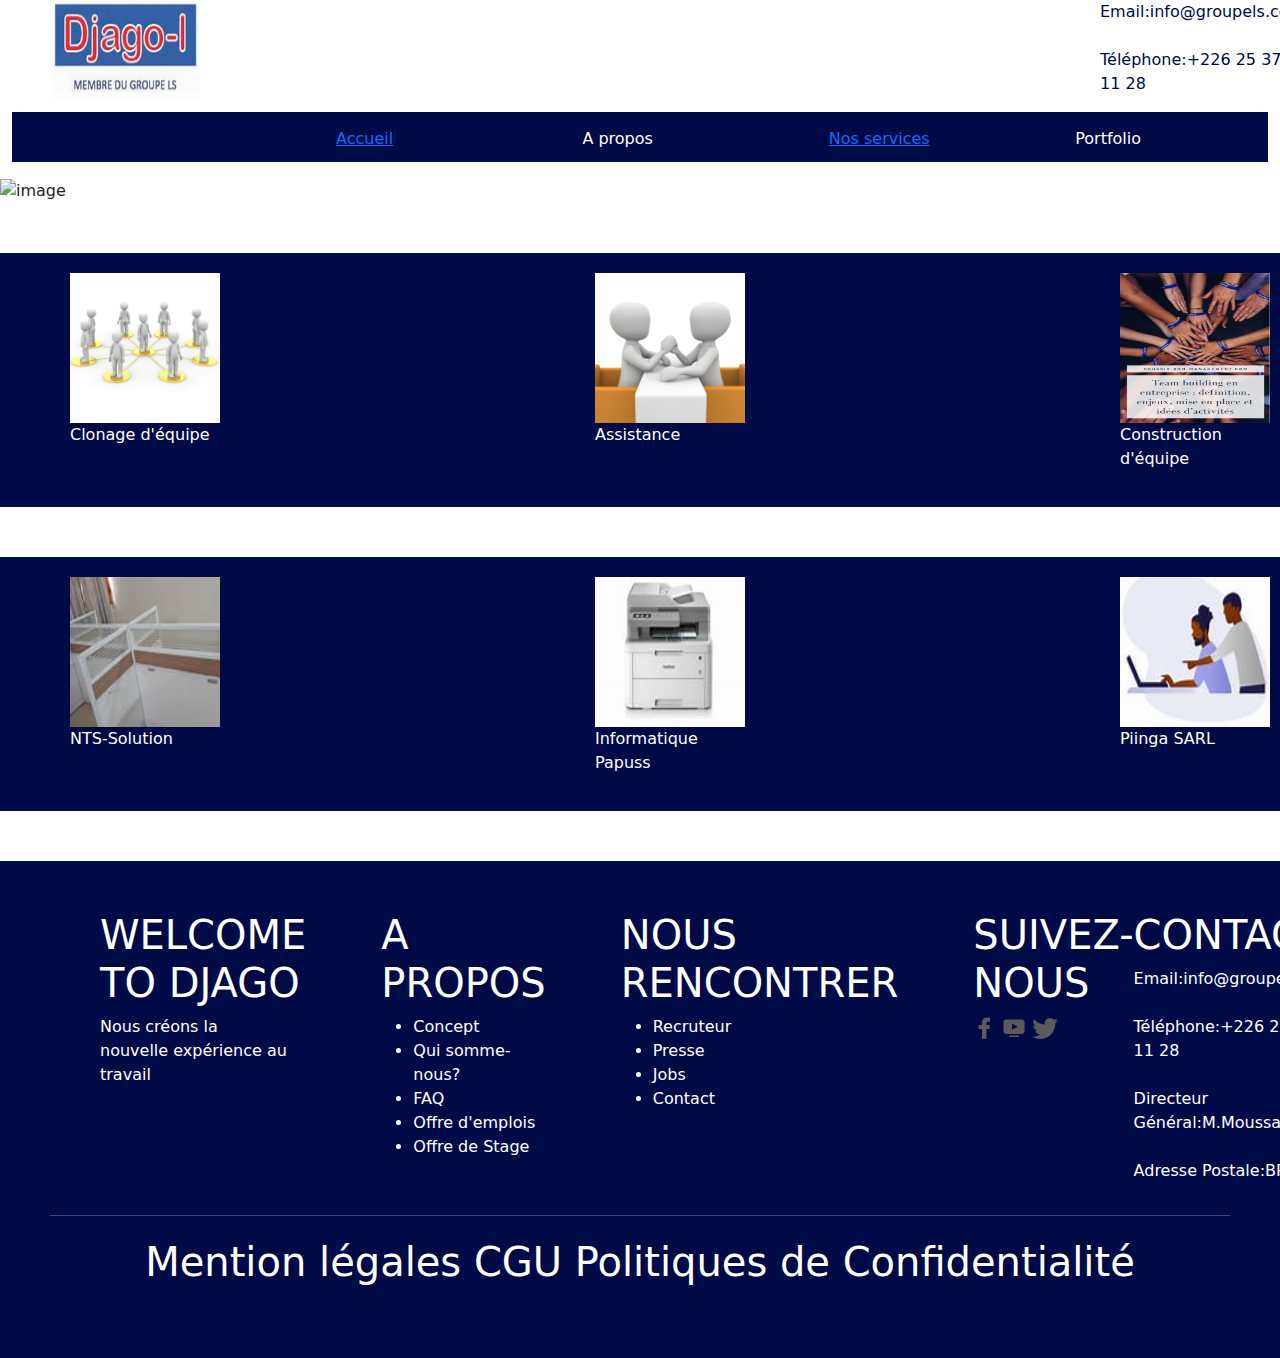
==== Nos_Service.html @ 9f972996 "accueil et nos services" ====
<!DOCTYPE html>
<html lang="en">
    <head>
        <meta charset="UTF-8">
        <title>Nos_service</title>
        <meta http-equiv="X-UA-Compatible" content="IE=edge">
        <meta name="viewport" content="width=device-width, initial-scale=1.0">
        <link rel="stylesheet" href="Bootstrap/Style/bootstrap-5.2.3-dist/css/bootstrap.min.css">
        <link rel="stylesheet" href="Bootstrap/Style/bootstrap-5.2.3-dist/js/bootstrap.min.js">
        <link rel="stylesheet" href="Style.css">
    </head>
    <body>
        <header>
            <section>
                    <div id="A1">
                    <img id="A2" src="Images/th.jpg" alt="image" width="150" height="100">
                    <p id="AA">Email:info@groupels.com<br><br>Téléphone:+226 25 37 11 28
                    </p>
                    </div>
                <div class="container-fluid">
                <nav>
                    <ul id="A3" class="container-fluid">
                        <li class="A4 container-fluid"><a href="Acueil.html">Accueil</a></li>
                        <li class="A4 container-fluid">A propos</li>
                        <li class="A4 container-fluid"><a href="Nos_Service.html">Nos services</a></li>
                        <li class="A4 container-fluid">Portfolio</li>
                        <li class="A4 container-fluid"><a href="#pied">Contact</a></li>
                    </ul>
                </nav></div>
            </section>
        </header>
        <section>
            <img src="Images/marketing.jpg" alt="image" width="1330" height="500">
        </section>
        <section class="B1">
            <div class="B2">
                <img class="bruno" src="Images/clonage.jpg" alt="image" width="150" height="150">
                <p>Clonage d'équipe</p>
            </div>
            <div class="B3">
                <img class="bruno" src="Images/duo.jpg" alt="image" width="150" height="150">
                <p>Assistance</p>
            </div>
            <div class="B4">
                <img class="bruno" src="Images/equipe.png" alt="image" width="150" height="150">
                <p>Construction d'équipe</p>
            </div>
        </section>
        <section class="B1">
            <div class="B2">
                <img class="bruno" src="Images/tth.jpg" alt="image" width="150" height="150">
                <p>NTS-Solution</p>
            </div>
            <div class="B3">
                <img class="bruno" src="Images/ttth.jpg" alt="image" width="150" height="150">
                <p>Informatique Papuss</p>
            </div>
            <div class="B4">
                <img class="bruno" src="Images/img.jpg" alt="image" width="150" height="150">
                <p>Piinga SARL</p>
            </div>
        </section>
        <footer>
            <section id="footer">
            <div class="">
                <h1>WELCOME<br>TO DJAGO</h1>
                <p>Nous créons la <br>nouvelle expérience au travail</p>
            </div>
            <div class="foot">
                <h1>A PROPOS</h1>
                <ul>
                    <li>Concept</li>
                    <li>Qui somme-nous?</li>
                    <li>FAQ</li>
                    <li>Offre d'emplois</li>
                    <li>Offre de Stage</li>
                </ul>
            </div>
            <div class="foot">
                <h1>NOUS RENCONTRER</h1>
                <ul>
                    <li>Recruteur</li>
                    <li>Presse</li>
                    <li>Jobs</li>
                    <li>Contact</li>
                </ul>
            </div>
            <div class="foot">
                <h1>SUIVEZ-NOUS</h1>
                <img src="Images/facebook.png" alt="iamge">
                <img src="Images/youtube.png" alt="image">
                <img src="Images/twitter.png" alt="image">
            </div>
            <div>
                <h1>CONTACT</h1>
                <p>Email:info@groupels.com<br><br>Téléphone:+226 25 37 11 28<br><br>Directeur Général:M.Moussa KONE
                    <br><br>Adresse Postale:BP13943</p>
            </div>
            </section>
            <hr>
            <p id="feet">Mention légales CGU Politiques de Confidentialité</p>
        </footer>
    </body>
</html>
---- Style.css ----
html{
    overflow-y:auto;
    overflow-x: hidden;
}
body{
    margin: 0px;
    padding: 0px;
}
#A2{
    margin-left: 50px;
}
#AA{
    margin-left: 900px;
}
#A1{
    display: flex;color:#000A47;
}
nav{
    background-color: #000A47;
    color:white;
}
#A3{
    display: flex;
    list-style-type: none;
    height:50px;
    margin-left: 200px;
    padding-top:15px;
}
.A4:hover{
    color: blue;
    font-size: 10px;
}
.A4{
    margin-left: 100px;
}
/*footer*/
#footer{
    display: flex;
    margin-left: 50px;
}
footer{
    background-color: #000A47;padding: 50px;color: white;
}
.foot{
    margin-left: 75px;
}
#feet,.fee{text-align: center;font-size: 40px;}
/*fin footer*/
.section1{
    display: flex;
    background-color: #f5f5f5;
}
#moi{
    margin-left: 50px;
    margin-top: 50px;
    margin-bottom: 50px;
    background-color:grey;
    text-align: justify;
    width:800px;
}
#toi{
    margin-left: 300px;
    margin-top: 50px;
}
#gestion{
    display: flex;
}
#gestion1{
    margin-left:50px;
}
#gestion2{
    width:500px;
    background-color: grey;
    text-align: justify;
    margin-left:400px;
    margin-bottom: 75px;
}
#sec{background-color: antiquewhite;}
#gestion2:hover,#moi:hover{
    color: white;
}
/*Nos services*/
.B1{
    display: flex;
    margin-bottom: 50px;
    margin-top: 50px;
    background-color: #000A47;
    padding: 20px;
    color: white;
}
.B2{
    margin-left:50px ;
}
.B3{
    margin-left: 375px;
}
.B4{
    margin-left: 375px;
}
.bruno:hover{
    width:200px;
    height: 200px;
}
/*Nos services*/
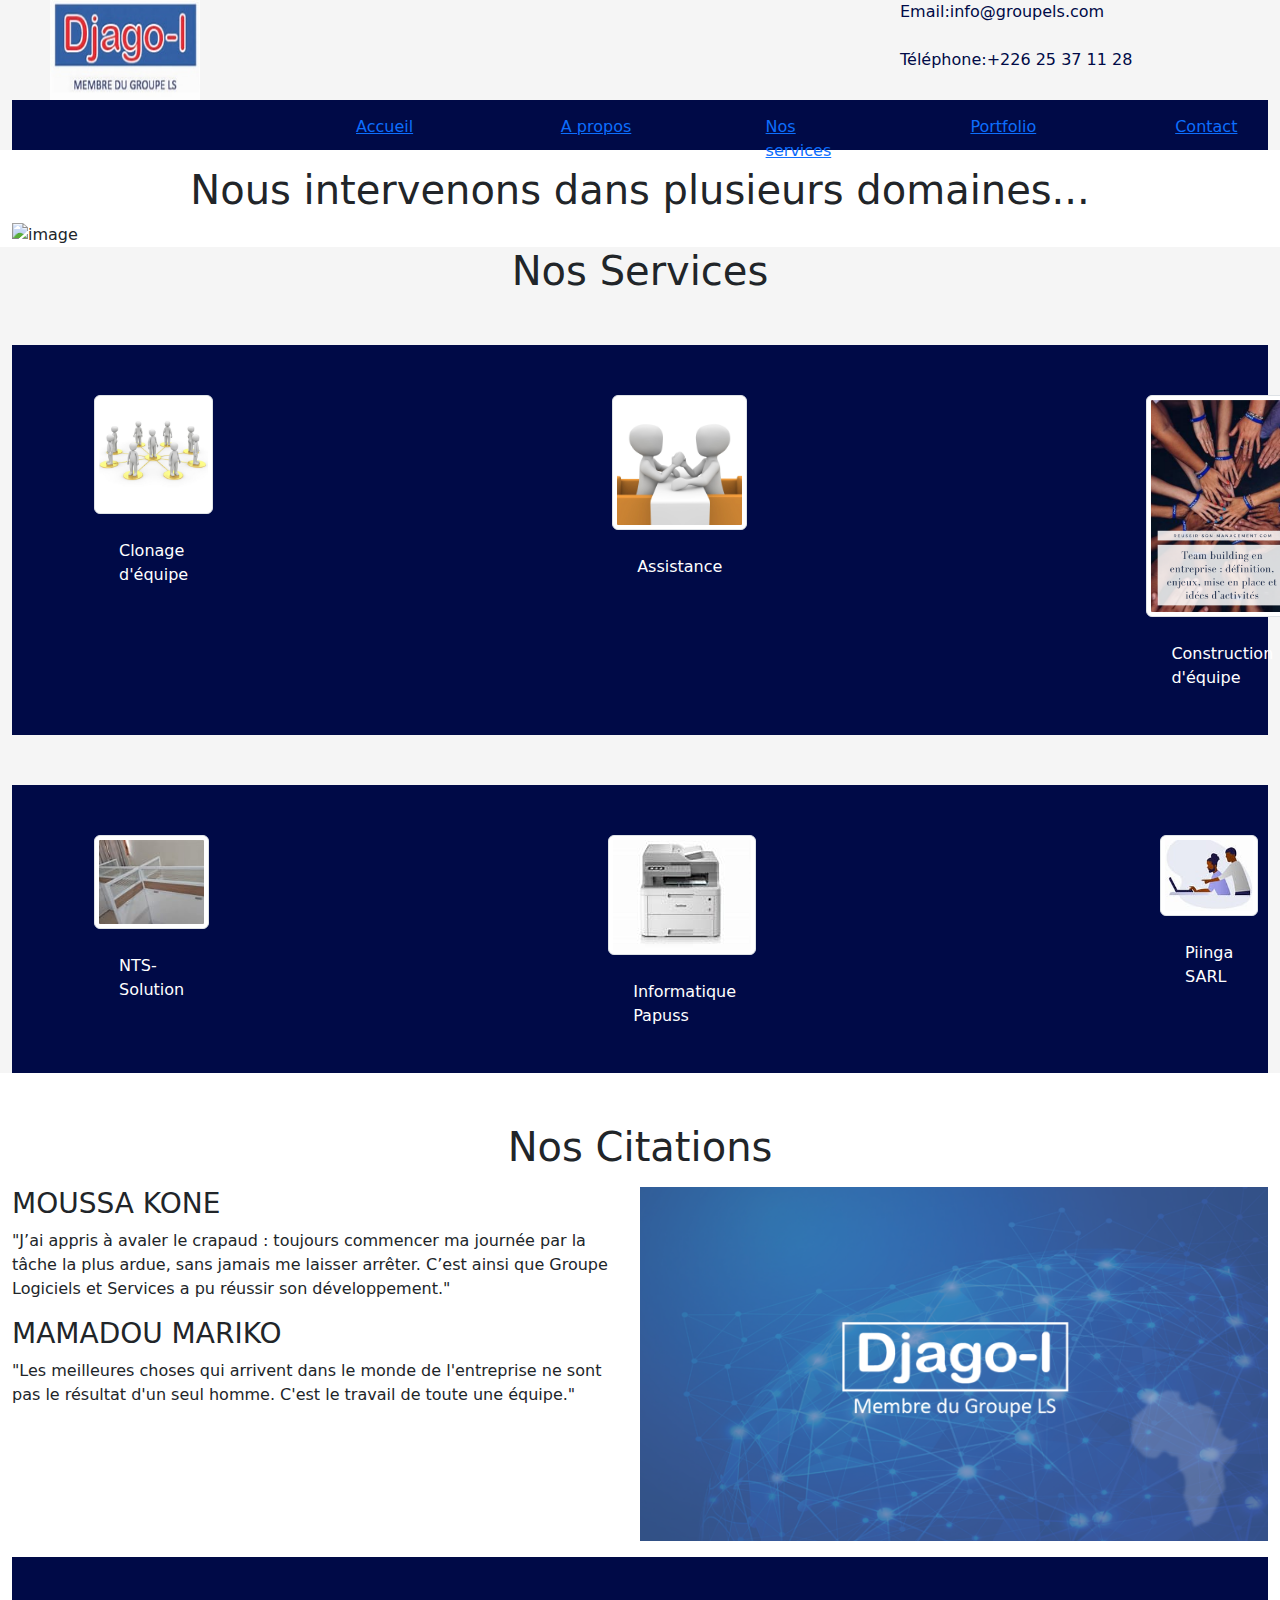
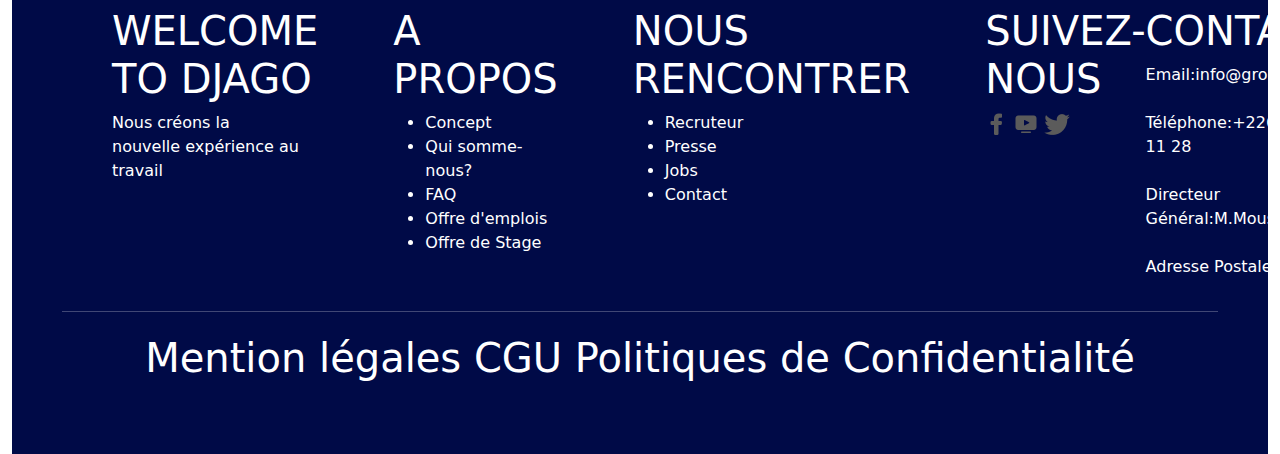
==== commit 4d2b8276: "le site de djago" ====
--- a/Nos_Service.html
+++ b/Nos_Service.html
@@ -19,48 +19,73 @@
                     </div>
                 <div class="container-fluid">
                 <nav>
-                    <ul id="A3" class="container-fluid">
-                        <li class="A4 container-fluid"><a href="Acueil.html">Accueil</a></li>
-                        <li class="A4 container-fluid">A propos</li>
+                    <ul id="A3">
+                        <li class="A4 container-fluid"><a href="index.html">Accueil</a></li>
+                        <li class="A4 container-fluid"><a href="a_propos.html"> A propos</a></li>
                         <li class="A4 container-fluid"><a href="Nos_Service.html">Nos services</a></li>
-                        <li class="A4 container-fluid">Portfolio</li>
+                        <li class="A4 container-fluid"><a href="portfolio.html">Portfolio</li></a>
                         <li class="A4 container-fluid"><a href="#pied">Contact</a></li>
                     </ul>
                 </nav></div>
             </section>
         </header>
-        <section>
-            <img src="Images/marketing.jpg" alt="image" width="1330" height="500">
+        <div class="container">
+            <h1 class="centre">Nous intervenons dans plusieurs domaines...</h1>
+        </div>
+        <section class="container-fluid">
+            <img src="Images/marketing.jpg" alt="image" class="img-fluid">
         </section>
-        <section class="B1">
-            <div class="B2">
-                <img class="bruno" src="Images/clonage.jpg" alt="image" width="150" height="150">
-                <p>Clonage d'équipe</p>
+        <div id="back">
+        <div class="container-fluid">
+            <h1 class="container-fluid centre">Nos Services</h1>
+        <section class="B1 container-fluid">
+            <div class="B2 container-fluid">
+                <img class="bruno img-thumbnail" src="Images/clonage.jpg" alt="image">
+                <p class="yao">Clonage d'équipe</p>
             </div>
-            <div class="B3">
-                <img class="bruno" src="Images/duo.jpg" alt="image" width="150" height="150">
-                <p>Assistance</p>
+            <div class="B3 container-fluid">
+                <img class="bruno img-thumbnail" src="Images/duo.jpg" alt="image">
+                <p class="yao">Assistance</p>
             </div>
-            <div class="B4">
-                <img class="bruno" src="Images/equipe.png" alt="image" width="150" height="150">
-                <p>Construction d'équipe</p>
+            <div class="B4 container-fluid">
+                <img class="bruno img-thumbnail" src="Images/equipe.png" alt="image">
+                <p class="yao">Construction d'équipe</p>
             </div>
         </section>
-        <section class="B1">
-            <div class="B2">
-                <img class="bruno" src="Images/tth.jpg" alt="image" width="150" height="150">
-                <p>NTS-Solution</p>
+        <section class="B1 container-fluid">
+            <div class="B2 container-fluid">
+                <img class="bruno img-thumbnail" src="Images/tth.jpg" alt="image">
+                <p class="yao">NTS-Solution</p>
             </div>
-            <div class="B3">
-                <img class="bruno" src="Images/ttth.jpg" alt="image" width="150" height="150">
-                <p>Informatique Papuss</p>
+            <div class="B3 container">
+                <img class="bruno img-thumbnail" src="Images/ttth.jpg" alt="image">
+                <p class="yao">Informatique Papuss</p>
             </div>
-            <div class="B4">
-                <img class="bruno" src="Images/img.jpg" alt="image" width="150" height="150">
-                <p>Piinga SARL</p>
+            <div class="B4 container-fluid">
+                <img class="bruno img-thumbnail" src="Images/img.jpg" alt="image">
+                <p class="yao">Piinga SARL</p>
             </div>
-        </section>
-        <footer>
+        </section></div></div>
+        <h1 class="container centre">Nos Citations</h1>
+        <div class="clearfix container-fluid">
+            <img src="Images/Capture d’écran 2023-04-12 060036.png" class="col-md-6 float-md-end mb-3 ms-md-3" alt="...">
+          
+            <p>
+                <h3>MOUSSA KONE</h1>
+              <blockquote>
+                "J’ai appris à avaler le crapaud : toujours commencer ma journée par la tâche la plus ardue, sans jamais me laisser arrêter. C’est ainsi que Groupe Logiciels et Services a pu réussir son développement."
+            </blockquote>
+            </p>
+          
+            <p>
+                <h3>MAMADOU MARIKO</h1>
+              <blockquote>
+                "Les meilleures choses qui arrivent dans le monde de l'entreprise ne sont pas le résultat d'un seul homme. C'est le travail de toute une équipe."
+              </blockquote>
+            </p>
+          </div>
+        <div class="container-fluid">
+        <footer id="pied">
             <section id="footer">
             <div class="">
                 <h1>WELCOME<br>TO DJAGO</h1>
@@ -99,6 +124,6 @@
             </section>
             <hr>
             <p id="feet">Mention légales CGU Politiques de Confidentialité</p>
-        </footer>
+        </footer></div>
     </body>
 </html>--- a/Style.css
+++ b/Style.css
@@ -6,11 +6,14 @@
     margin: 0px;
     padding: 0px;
 }
+header{
+    background-color: #f5f5f5;
+}
 #A2{
     margin-left: 50px;
 }
 #AA{
-    margin-left: 900px;
+    margin-left: 700px;
 }
 #A1{
     display: flex;color:#000A47;
@@ -32,6 +35,15 @@
 }
 .A4{
     margin-left: 100px;
+}
+#nos{
+    background-color: #f5f5f5;
+}
+#expert{
+    display: flex;
+}
+.idem{
+    font-size: 30px;
 }
 /*footer*/
 #footer{
@@ -70,6 +82,7 @@
 }
 #gestion2{
     width:500px;
+    height: 225px;
     background-color: grey;
     text-align: justify;
     margin-left:400px;
@@ -87,6 +100,7 @@
     background-color: #000A47;
     padding: 20px;
     color: white;
+    padding-top: 50px;
 }
 .B2{
     margin-left:50px ;
@@ -97,8 +111,33 @@
 .B4{
     margin-left: 375px;
 }
+.yao{
+    margin: 25px;
+}
 .bruno:hover{
     width:200px;
     height: 200px;
 }
-/*Nos services*/+#back{
+    background-color: #f5f5f5;
+}
+.centre{
+    text-align: center;
+}
+/* Fin nos services*/
+/*portfolio*/
+#ptf{
+    font-size: 25px;
+    text-align: center;
+    padding: 50px;
+}
+#para{
+    width:300px
+}
+#pop{
+    background-color: grey;
+    width:500px;
+}
+#para:hover{
+    color: white;
+}